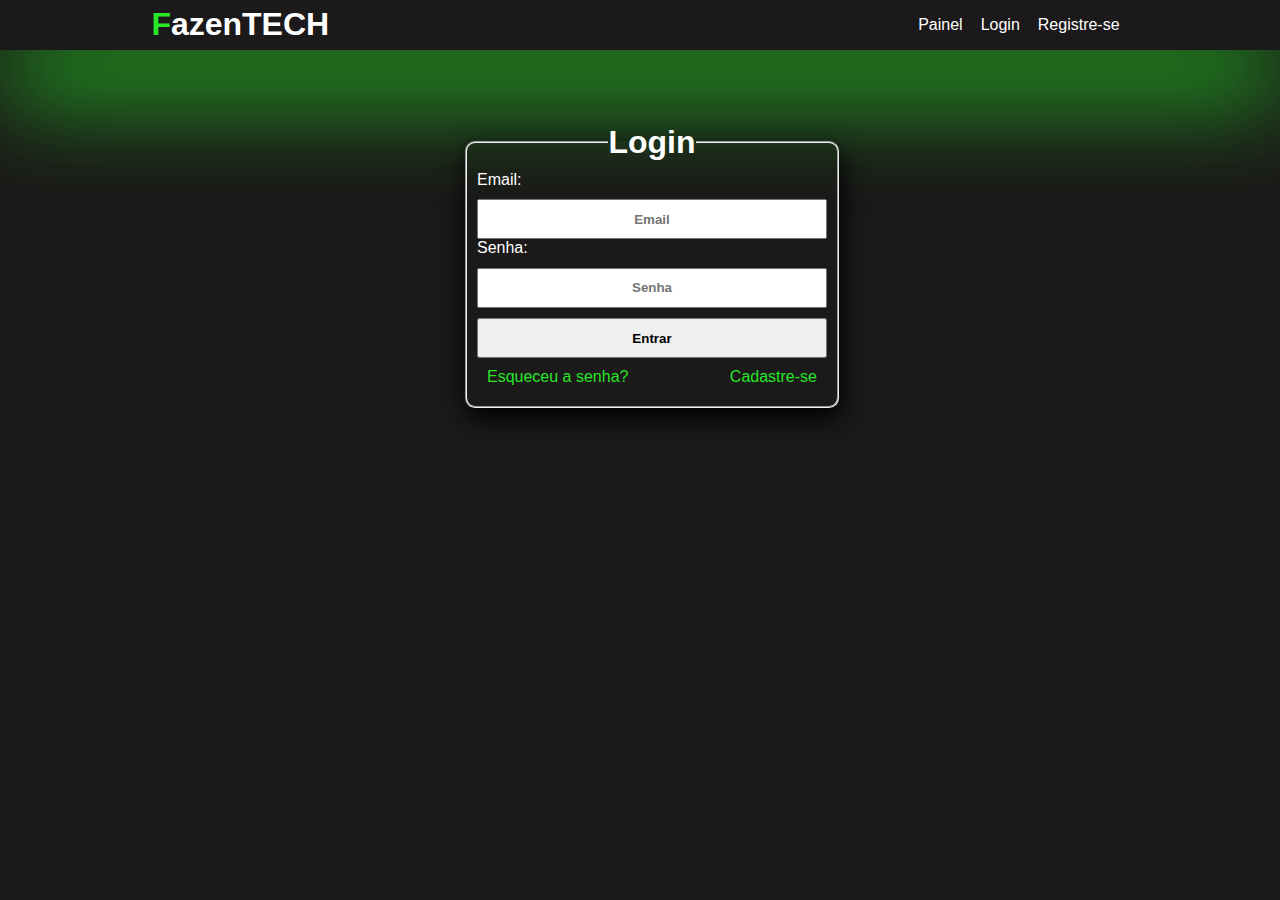
==== index.html @ 937782d9 "Trabalho faculdade interface fazentech" ====
<!DOCTYPE html>
<html lang="pt-br">
<head>
    <meta charset="UTF-8">
    <meta name="viewport" content="width=device-width, initial-scale=1.0">
    <meta name="description" content="Fazentech">
    <!-- link -->
    <link rel="stylesheet" href="css/style.css">
    <!-- fonts -->
    <link rel="stylesheet" href="https://cdnjs.cloudflare.com/ajax/libs/font-awesome/4.7.0/css/font-awesome.min.css">
    <title>Fazentech</title>
</head>
<body>
    <!-- Header -->
    <header class="row">
        <nav class="items-around-center">
            <div id="logo">
                <h1>FazenTECH</h1>
            </div>
            <a href="#"><i class="fa fa-bars" aria-hidden="true" id="menu"></i></a>
            <ul id="menu_links">
                <li><a href="home.html">Painel</a></li>
                <li><a href="#" class="btnLogin">Login</a></li>
                <li><a href="#" class="btnCad">Registre-se</a></li>
            </ul>
        </nav>
    </header>

    <!-- Content -->
    <main>
        <section>
            <div class="row flex-center">
                <div class="container p-1 flex-center">
                    <!-- formulario login -->
                    <form class="form" id="form-login">
                        <fieldset>
                            <legend><h1>Login</h1></legend>

                            <label for="cpf">Email:</label>
                            <input type="text" name="email" id="loginEmail" placeholder="Email">
                            
                            <label for="senha">Senha:</label>
                            <input type="password" name="senha" id="LoginSenha" placeholder="Senha">

                            <input type="submit" value="Entrar">

                            <div class="row flex-between p-1">
                                <span><a href="#" id="btnRecSenha">Esqueceu a senha?</a></span>
                                <span><a href="#" class="btnCad">Cadastre-se</a></span>
                            </div>

                        </fieldset>
                    </form>

                    <!-- Form cadastro -->
                    <form class="form" id="form-cadastro">
                        <fieldset>
                            <legend><h1>Cadastre-se</h1></legend>

                            <label for="nome">Nome:</label>
                            <input type="text" name="cadnome" id="cadnome" placeholder="Nome">

                            <label for="cpf">Email:</label>
                            <input type="text" name="cademail" id="cademail" placeholder="Email">
                            
                            <label for="cpf">Cpf:</label>
                            <input type="text" name="cadcpf" id="cadcpf" placeholder="Cpf">

                            <label for="senha">Senha:</label>
                            <input type="password" name="cadsenha" id="cadsenha" placeholder="Senha">

                            <label for="confirmSenha">Confirme a senha:</label>
                            <input type="password" name="confirmSenha" id="confirmSenha" placeholder="Confirme a senha">

                            <input type="submit" value="Entrar">

                            <div class="row flex-between p-1">
                                <span><a href="#" class="btnLogin">Login</a></span>
                            </div>

                        </fieldset>
                    </form>

                     <!-- Form recuperação de senha -->
                     <form class="form" id="form-recSenha">
                        <fieldset>
                            <legend><h1>Recuperar senha</h1></legend>

                            <label for="cpf">Email:</label>
                            <input type="text" name="recoveryemail" id="recoveryemail" placeholder="Email">

                            <input type="submit" value="Enviar">

                            <div class="row flex-between p-1">
                                <span><a href="#" class="btnLogin">Login</a></span>
                                <span><a href="#" class="btnCad">Cadastre-se</a></span>
                            </div>

                        </fieldset>
                    </form>
    
                </div>
            </div>    
        </section>
    </main>

    <!-- script -->
    <script src="https://ajax.googleapis.com/ajax/libs/jquery/3.5.1/jquery.min.js"></script>
    <script>
        $(document).ready(function(){
            $("#menu").click(function(){
                $("#menu_links").toggle();
            });
            $("#btnRecSenha").click(function(){
                $("#form-login").hide();
                $("#form-cadastro").hide();
                $("#form-recSenha").show();
            });
            $(".btnCad").click(function(){
                $("#form-login").hide();
                $("#form-recSenha").hide();
                $("#form-cadastro").show();
            });
            $(".btnLogin").click(function(){
                $("#form-cadastro").hide();
                $("#form-recSenha").hide();
                $("#form-login").show();
            });
            
        });
    </script>
</body>
</html>
---- css/style.css ----
@charset "UTF-8";
/* Base */
* {
  margin: 0px;
  padding: 0px;
  box-sizing: border-box; }

html,
body {
  width: 100%;
  height: 100vh;
  font-family: Arial, Helvetica, sans-serif;
  background-color: #1b1919; }

h1,
h2,
h3,
h4,
p,
label,
a {
  text-decoration: none;
  color: #fff; }

.row {
  width: 100%; }

.container {
  width: 90%; }

.flex {
  display: flex; }

.flex-center {
  display: flex;
  justify-content: center; }

.flex-end {
  display: flex;
  justify-content: flex-end; }

.flex-around {
  display: flex;
  justify-content: space-around; }

.flex-between {
  display: flex;
  justify-content: space-between; }

.flex-start {
  display: flex;
  justify-content: flex-start; }

.container {
  width: 90%; }

.items-around-center {
  display: flex;
  justify-content: space-around;
  align-items: center; }

.items-center {
  display: flex;
  width: 90%;
  justify-content: center;
  align-items: center; }

section:first-of-type {
  margin-top: 5%;
  display: flex;
  align-items: center; }

.border-green {
  border: 2px solid #27e727; }

.border-grey {
  border: 1px solid #dbdada; }

.p-1 {
  padding: 10px; }

/**
 Header
*/
ul {
  list-style: none;
  display: inline-flex; }

li {
  margin: 9px; }

#menu {
  color: #fff;
  font-size: 40px;
  display: none; }

#logo > h1::first-letter {
  color: #27e727; }

header {
  box-shadow: 3px 40px 100px #27e727;
  padding: 0.5%; }

@media (max-width: 700px) {
  #menu {
    display: block; }

  ul {
    display: none;
    width: 100%; }

  .items-around-center {
    display: flex;
    justify-content: space-between;
    flex-flow: row wrap; }

  #menu {
    margin-right: 10px; }

  #logo {
    margin-left: 10px;
    width: 70%; }

  .container {
    display: flex;
    flex-flow: row wrap; } }
/*
    Main
*/
.form {
  display: block;
  max-width: 350px; }

form:nth-last-of-type(1), form:nth-last-of-type(2) {
  display: none; }

fieldset {
  padding: 10px;
  box-shadow: 2px 10px 26px black;
  border-radius: 10px; }

legend {
  text-align: center; }

input {
  display: block;
  width: 350px;
  height: 40px;
  margin-top: 3%;
  text-align: center;
  outline: none;
  font-weight: 900; }

@media (max-width: 700px) {
  .form {
    display: block;
    width: 100%; }

  input {
    width: 100%; } }
span > a {
  color: #27e727; }

span > a:hover {
  color: #fff;
  text-decoration: underline; }

/*
    page home.html
*/
.list-menu {
  display: block;
  justify-content: stretch;
  height: 100vh; }

.list-menu > li {
  padding: 10px;
  display: flex;
  justify-content: center; }

.nav-menu {
  background-color: black;
  width: 200px; }

.bg-white {
  background-color: #fff; }

.col-sm-6 {
  width: 45%; }

.col-sm-6 > .container {
  margin: 2%; }

#bg-img {
  background-image: url("../img/fazentech.jpg");
  background-size: cover;
  background-attachment: fixed; }

@media (max-width: 700px) {
  main > .row {
    display: block;
    width: 100%; }

  .nav-menu {
    display: none;
    width: 100%; }

  .list-menu {
    height: auto; }

  nav > .list-menu > li {
    margin: 0px; }

  .container {
    width: 100%;
    text-align: center; }

  .container > .row {
    display: block; }

  .col-sm-6 {
    display: flex;
    flex-flow: row wrap;
    width: 100%; } }
/* Tabela salário funcionario*/
#table_div {
  margin-top: 80px;
  width: 100%; }

.container > h2 {
  color: black;
  text-align: center; }

/*# sourceMappingURL=style.css.map */
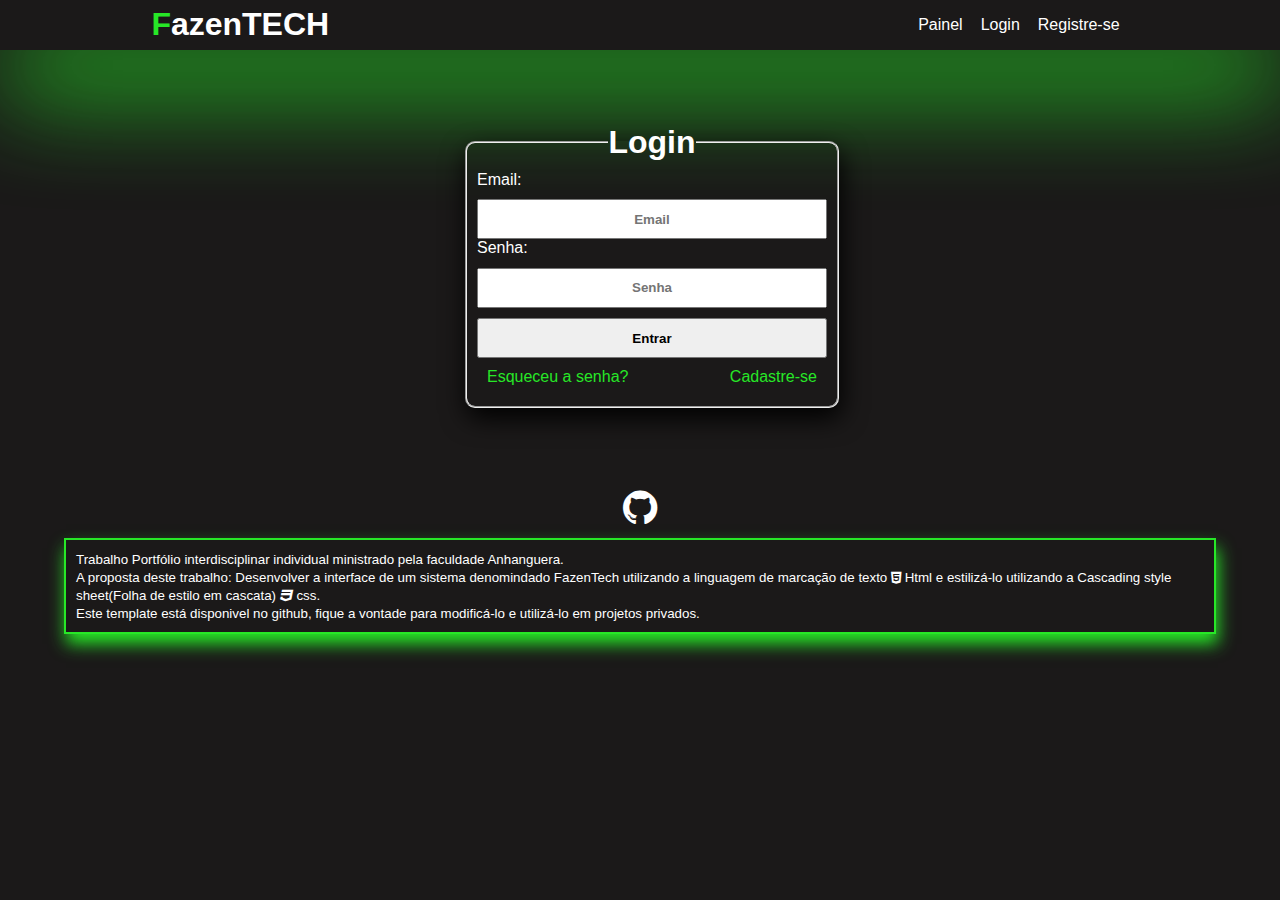
==== commit 67e2567e: "Trabalho faculdade" ====
--- a/index.html
+++ b/index.html
@@ -19,7 +19,7 @@
             </div>
             <a href="#"><i class="fa fa-bars" aria-hidden="true" id="menu"></i></a>
             <ul id="menu_links">
-                <li><a href="home.html">Painel</a></li>
+                <li><a href="painel.html">Painel</a></li>
                 <li><a href="#" class="btnLogin">Login</a></li>
                 <li><a href="#" class="btnCad">Registre-se</a></li>
             </ul>
@@ -28,6 +28,7 @@
 
     <!-- Content -->
     <main>
+        
         <section>
             <div class="row flex-center">
                 <div class="container p-1 flex-center">
@@ -100,11 +101,25 @@
                     </form>
     
                 </div>
-            </div>    
+            </div>
+        </section>
+        <section>
+            <div class="row p-1 flex-center">
+                <a href="https://github.com/walesonn/trabalho_faculdade-interface-fazentech" target="_blank"><i class="fa fa-github" aria-hidden="true" id="git"></i></a>
+            </div>
+            <div class="row flex-center">
+                <div class="container p-1 border-green flex-center">
+                    <div>
+                        <p><small>Trabalho Portfólio interdisciplinar individual ministrado pela faculdade Anhanguera.</small></p>
+                        <p><small>A proposta deste trabalho: Desenvolver a interface de um sistema denomindado FazenTech utilizando a linguagem de marcação de texto <i class="fa fa-html5" aria-hidden="true"></i> Html e estilizá-lo utilizando a Cascading style sheet(Folha de estilo em cascata) <i class="fa fa-css3" aria-hidden="true"></i> css.</small></p>
+                        <p><small>Este template está disponivel no github, fique a vontade para modificá-lo e utilizá-lo em projetos privados.</small></p>
+                    </div>
+                </div>
+            </div> 
         </section>
     </main>
 
-    <!-- script -->
+    <!-- scripts -->
     <script src="https://ajax.googleapis.com/ajax/libs/jquery/3.5.1/jquery.min.js"></script>
     <script>
         $(document).ready(function(){
--- a/css/style.css
+++ b/css/style.css
@@ -165,6 +165,9 @@
   color: #fff;
   text-decoration: underline; }
 
+#git:hover {
+  color: #27e727; }
+
 /*
     page home.html
 */
@@ -174,9 +177,11 @@
   height: 100vh; }
 
 .list-menu > li {
-  padding: 10px;
-  display: flex;
-  justify-content: center; }
+  padding: 10px; }
+
+.list-menu > li > a:hover {
+  color: #27e727;
+  text-decoration: underline; }
 
 .nav-menu {
   background-color: black;
@@ -231,4 +236,50 @@
   color: black;
   text-align: center; }
 
+#git {
+  font-size: 40px;
+  color: #fff;
+  margin-top: 60px; }
+
+section:last-of-type .container {
+  box-shadow: 2px 10px 16px #27e727; }
+
+/*
+    page produção
+*/
+div select {
+  margin-top: 30px;
+  margin-bottom: 20px; }
+
+.inline-flex {
+  display: inline-flex; }
+
+.inline-flex > input:last-of-type {
+  width: 60px;
+  background-color: green;
+  color: #fff; }
+
+#btnCrud a > i {
+  margin-left: 8px;
+  padding: 10px; }
+#btnCrud a:hover:nth-child(1) {
+  color: #27e727; }
+#btnCrud a:hover:nth-child(2) {
+  color: #156397; }
+#btnCrud a:hover:nth-child(3) {
+  color: purple; }
+#btnCrud a:hover:nth-child(4) {
+  color: red; }
+
+/*
+    Loja
+*/
+.container li {
+  text-decoration: none;
+  list-style: none; }
+
+#notification {
+  color: #fff;
+  float: right; }
+
 /*# sourceMappingURL=style.css.map */
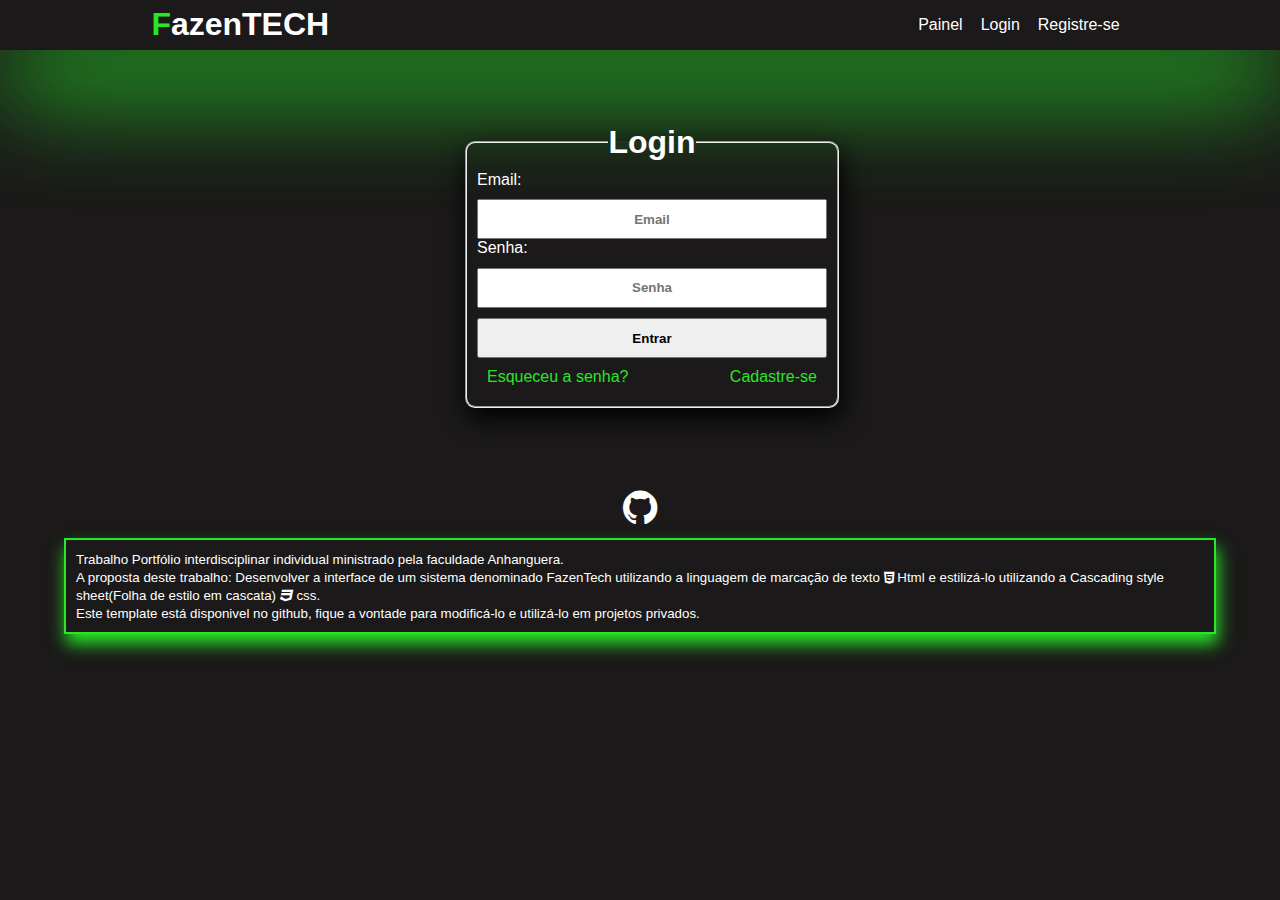
==== commit 191e9c64: "trabalho faculdade" ====
--- a/index.html
+++ b/index.html
@@ -111,7 +111,7 @@
                 <div class="container p-1 border-green flex-center">
                     <div>
                         <p><small>Trabalho Portfólio interdisciplinar individual ministrado pela faculdade Anhanguera.</small></p>
-                        <p><small>A proposta deste trabalho: Desenvolver a interface de um sistema denomindado FazenTech utilizando a linguagem de marcação de texto <i class="fa fa-html5" aria-hidden="true"></i> Html e estilizá-lo utilizando a Cascading style sheet(Folha de estilo em cascata) <i class="fa fa-css3" aria-hidden="true"></i> css.</small></p>
+                        <p><small>A proposta deste trabalho: Desenvolver a interface de um sistema denominado FazenTech utilizando a linguagem de marcação de texto <i class="fa fa-html5" aria-hidden="true"></i> Html e estilizá-lo utilizando a Cascading style sheet(Folha de estilo em cascata) <i class="fa fa-css3" aria-hidden="true"></i> css.</small></p>
                         <p><small>Este template está disponivel no github, fique a vontade para modificá-lo e utilizá-lo em projetos privados.</small></p>
                     </div>
                 </div>
--- a/css/style.css
+++ b/css/style.css
@@ -28,8 +28,16 @@
 .container {
   width: 90%; }
 
+.row-wrap {
+  flex-flow: row wrap; }
+
 .flex {
   display: flex; }
+
+.flex-evenly {
+  display: flex;
+  justify-content: space-evenly;
+  align-items: center; }
 
 .flex-center {
   display: flex;
@@ -282,4 +290,58 @@
   color: #fff;
   float: right; }
 
+.departamentos {
+  margin-top: 10px; }
+  .departamentos ul {
+    display: none;
+    text-align: center; }
+
+#contato {
+  margin-top: 10px; }
+
+.container #procurar {
+  margin-top: 0px; }
+
+article {
+  width: 280px;
+  min-width: 200px;
+  height: auto;
+  box-shadow: 3px 3px 3px black;
+  border-radius: 8px;
+  margin-top: 10px;
+  padding: 10px;
+  border: 0.5px solid #dbdada; }
+
+main > div:nth-child(4) {
+  margin-top: 20px; }
+  main > div:nth-child(4) .container {
+    border-radius: 10px; }
+  main > div:nth-child(4) article h2 {
+    color: black;
+    text-align: center; }
+
+article div p {
+  color: grey; }
+article div h3 {
+  color: black;
+  text-align: center;
+  margin-top: 20px; }
+article div button {
+  width: 90%;
+  height: 40px;
+  margin-top: 40px;
+  font-weight: 900;
+  background-color: #156397;
+  color: #fff; }
+
+menu {
+  position: absolute; }
+
+.propaganda {
+  width: 580px;
+  margin-top: 10px;
+  box-shadow: 3px 3px 3px black;
+  border-radius: 8px;
+  border: 0.5px solid #dbdada; }
+
 /*# sourceMappingURL=style.css.map */
